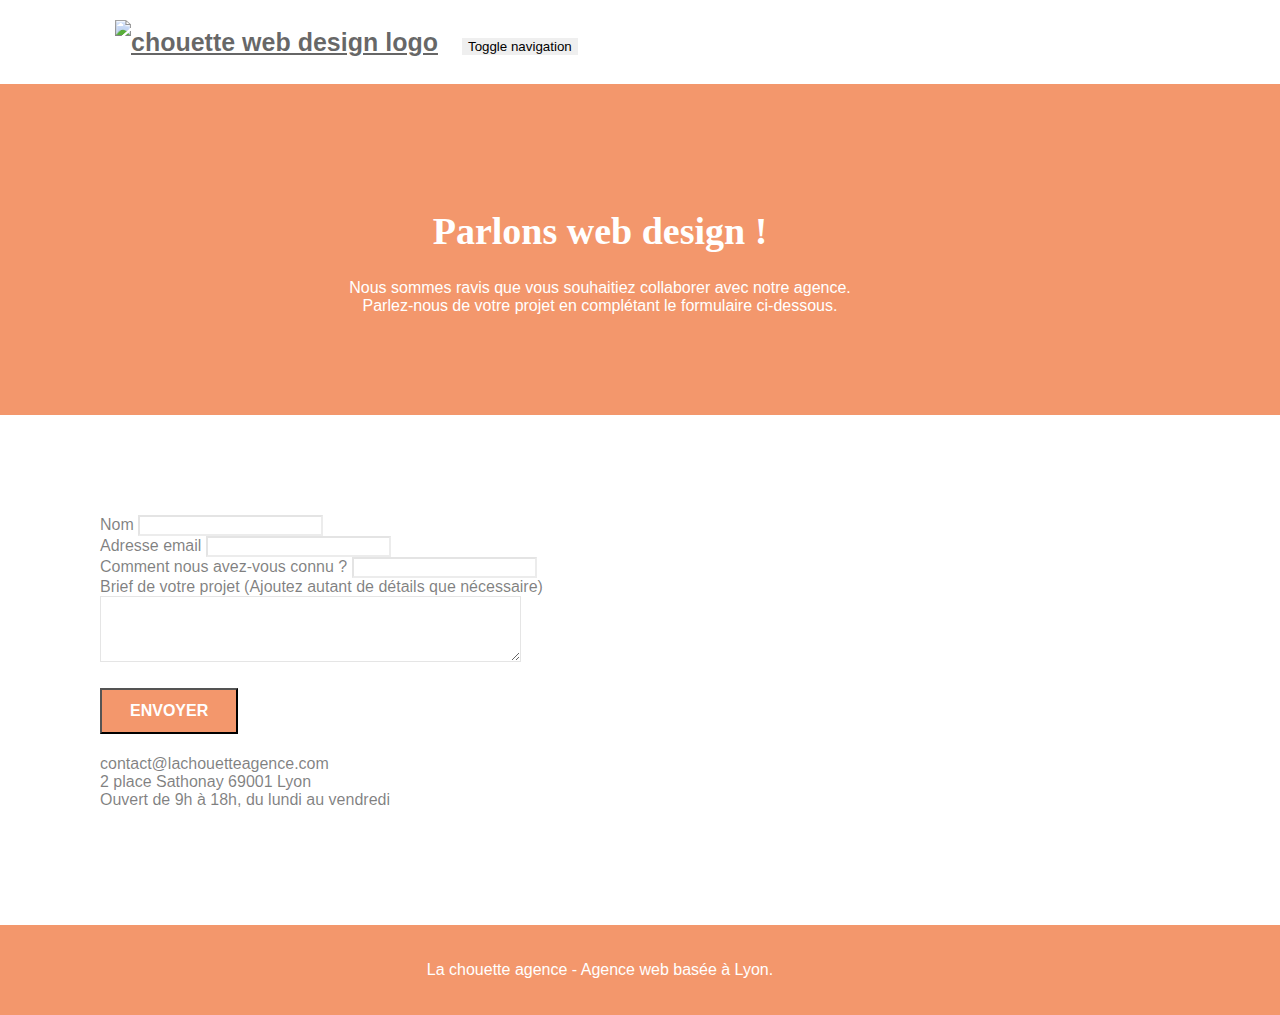
==== page2.html @ fdf0d155 "suppression menu, semantique, probleme responsiv" ====
<!doctype html>
<html lang="fr">

<head>
	<meta charset="utf-8">
	<meta name="keywords" content="Agence web à Lyon, stratégie web,
	web design, illustrations, design de site web, site web, web, internet, site internet, site">
	<meta name="description" content="Agence de web designer a Lyon">
	<meta name="viewport" content="width=device-width, initial-scale=1.0, viewport-fit=cover">
	<link rel="shortcut icon" type="image/png" href="favicon.jpg">

	<link rel="stylesheet" type="text/css" href="./css/bootstrap.min.css">
	<link rel="stylesheet" type="text/css" href="style.css">
	<link rel="stylesheet" type="text/css" href="./css/font-awesome.min.css">
	<link rel="stylesheet" type="text/css" href="./css/et-line.min.css">


	<script src="./js/jquery-2.1.0.min.js"></script>
	<script src="./js/bootstrap.min.js"></script>
	<script src="./js/blocs.min.js"></script>
	<script src="./js/jqBootstrapValidation.js"></script>
	<script src="./js/formHandler.js"></script>
	<title>Contactez-nous-La chouette agence</title>


	<!-- Analytics -->

	<!-- Analytics END -->

</head>

<body>
	<!-- Principal conteneur -->
	<div class="page-container">

		<!-- bloc-0 -->
		<header class="bloc bgc-white l-bloc " id="bloc-0">
			<div class="container bloc-sm">
				<nav class="navbar row">
					<div class="navbar-header">
						<a class="navbar-brand" href="index.html"><img src="img/la-chouette-agence.png"
								alt="chouette web design logo" /></a>
						<button id="nav-toggle" type="button" class="ui-navbar-toggle navbar-toggle"
							data-toggle="collapse" data-target=".navbar-1">
							<span class="sr-only">Toggle navigation</span><span class="icon-bar"></span><span
								class="icon-bar"></span><span class="icon-bar"></span>
						</button>
					<!-- </div>
					<div class="collapse navbar-collapse navbar-1 special-dropdown-nav">
						<ul class="site-navigation nav navbar-nav">
							<li>
								<a href="index.html">Accueil</a>
							</li>
						</ul>
					</div> -->
				</nav>
			</div>
		</header>
		<!-- bloc-0 END -->

		<!-- bloc-6 -->
		<div class="bloc bg-dots-bg bg-repeat bgc-atomic-tangerine d-bloc bloc-bg-texture texture-paper" id="bloc-6">
			<div class="container bloc-lg">
				<div class="row">
					<div class="col-sm-12">
						<h1 class="text-center hero-bloc-text tc-white">
							Parlons web design !
						</h1>
						<p class="text-center mg-lg tc-white tight-width-whitespace">
							Nous sommes ravis que vous souhaitiez collaborer avec notre agence.<br>
							Parlez-nous de votre projet en complétant le formulaire ci-dessous.
						</p>
					</div>
				</div>
			</div>
		</div>
		<!-- bloc-6 END -->

		<!-- bloc-7 -->
		<div class="bloc bgc-white l-bloc" id="bloc-7">
			<div class="container bloc-lg">
				<div class="row">
					<div class="col-sm-6">
						<form id="form_1">
							<div class="form-group">
								<label>
									Nom
								</label>
								<input id="name" class="form-control" required />
							</div>
							<div class="form-group">
								<label>
									Adresse email
								</label>
								<input id="email" class="form-control" type="email" required />
							</div>
							<div class="form-group">
								<label>
									Comment nous avez-vous connu ?
								</label>
								<input class="form-control" type="email" required id="input_504" />
							</div>
							<div class="form-group">
								<label>
									Brief de votre projet (Ajoutez autant de détails que nécessaire)<br>
								</label><textarea id="message" class="form-control" rows="4" cols="50"
									required></textarea>
							</div>
							<button class="bloc-button btn btn-lg btn-block cta-hero btn-atomic-tangerine"
								type="submit">
								Envoyer
							</button>
						</form>
					</div>
					<div class="col-sm-6">
						<p>
							contact@lachouetteagence.com<br>2 place Sathonay 69001 Lyon<br>Ouvert de 9h à 18h, du lundi
							au vendredi<br>
						</p>
					</div>
				</div>
			</div>
		</div>
		<!-- bloc-7 END -->

		<!-- ScrollToTop Button -->
		<a class="bloc-button btn btn-d scrollToTop" onclick="scrollToTarget('1')"><span
				class="fa fa-chevron-up"></span></a>
		<!-- ScrollToTop Button END-->


		<!-- Footer - bloc-8 -->
		<div class="bloc bgc-atomic-tangerine d-bloc" id="bloc-8">
			<div class="container bloc-sm">
				<div class="row">
					<div class="col-sm-12">
						<p class="text-center white">
							La chouette agence - Agence web basée à Lyon.<br>
						</p>
						<div class="row row-no-gutters social">
							<div class="col-sm-3">
								<div class="text-center">
									<a class="social" href="index.html"><span class="fa fa-twitter icon-md"></span></a>
								</div>
							</div>
							<div class="col-sm-3">
								<div class="text-center">
									<a class="social" href="index.html"><span class="fa fa-facebook icon-md"></span></a>
								</div>
							</div>
							<div class="col-sm-3">
								<div class="text-center">
									<a class="social" href="index.html"><span class="fa fa-dribbble icon-md"></span></a>
								</div>
							</div>
							<div class="col-sm-3">
								<div class="text-center">
									<a class="social" href="index.html"><span
											class="fa fa-instagram icon-md"></span></a>
								</div>
							</div>
						</div>
					</div>
				</div>
			</div>
		</div>
		<!-- Footer - bloc-8 END -->

	</div>
	<!-- Principal conteneur END -->


</body>

</html>
---- style.css ----
body {
    margin: 0;
    padding: 0;
    background: #FFF;
    overflow-x: hidden;
    -webkit-font-smoothing: antialiased;
    -moz-osx-font-smoothing: grayscale;
}

a,
button {
    transition: all .3s ease-in-out;
    outline: none!important;
}

a:hover {
    text-decoration: none;
    cursor: pointer;
}

#page-loading-blocs-notifaction {
    position: fixed;
    top: 0;
    bottom: 0;
    width: 100%;
    z-index: 100000;
    background: #FFFFFF url("img/pageload-spinner.gif") no-repeat center center;
}

.bloc {
    width: 100%;
    clear: both;
    background: 50% 50% no-repeat;
    padding: 0 50px;
    -webkit-background-size: cover;
    -moz-background-size: cover;
    -o-background-size: cover;
    background-size: cover;
    position: relative;
}

/* .bloc .container {
    padding-left: 0;
    padding-right: 0;
} */

.bloc-lg {
    padding: 100px 50px;
}

.bloc-md {
    padding: 50px;
}

.bloc-sm {
    padding: 20px 50px;
}

.bg-center,
.bg-l-edge,
.bg-r-edge,
.bg-t-edge,
.bg-b-edge,
.bg-tl-edge,
.bg-bl-edge,
.bg-tr-edge,
.bg-br-edge,
.bg-repeat {
    -webkit-background-size: auto!important;
    -moz-background-size: auto!important;
    -o-background-size: auto!important;
    background-size: auto!important;
}

.bg-repeat {
    background: repeat;
}

.bg-t-edge {
    background: top no-repeat;
}

.bloc-bg-texture::before {
    content: "";
    background-size: 2px 2px;
    position: absolute;
    top: 0;
    bottom: 0;
    left: 0;
    right: 0;
}

.texture-paper::before {
    background: url("img/texture-paper.png");
    background-size: 280px 280px;
}

.b-parallax {
    background-attachment: fixed;
}

.d-bloc {
    color: rgba(255, 255, 255, .7);
}

.d-bloc button:hover {
    color: rgba(255, 255, 255, .9);
}

.d-bloc .icon-round,
.d-bloc .icon-square,
.d-bloc .icon-rounded,
.d-bloc .icon-semi-rounded-a,
.d-bloc .icon-semi-rounded-b {
    border-color: rgba(255, 255, 255, .9);
}

.d-bloc .divider-h span {
    border-color: rgba(255, 255, 255, .2);
}

.d-bloc .a-btn,
.d-bloc .navbar a,
.d-bloc .navbar-brand,
.d-bloc a .icon-sm,
.d-bloc a .icon-md,
.d-bloc a .icon-lg,
.d-bloc a .icon-xl,
.d-bloc h1 a,
.d-bloc h2 a,
.d-bloc h3 a,
.d-bloc h4 a,
.d-bloc h5 a,
.d-bloc h6 a,
.d-bloc p a {
    color: rgba(255, 255, 255, .6);
}

.d-bloc .a-btn:hover,
.d-bloc .navbar a:hover,
.d-bloc .navbar-brand:hover,
.d-bloc a:hover .icon-sm,
.d-bloc a:hover .icon-md,
.d-bloc a:hover .icon-lg,
.d-bloc a:hover .icon-xl,
.d-bloc h1 a:hover,
.d-bloc h2 a:hover,
.d-bloc h3 a:hover,
.d-bloc h4 a:hover,
.d-bloc h5 a:hover,
.d-bloc h6 a:hover,
.d-bloc p a:hover {
    color: rgba(255, 255, 255, 1);
}

.d-bloc .navbar-toggle .icon-bar {
    background: rgba(255, 255, 255, 1);
}

.d-bloc .btn-wire,
.d-bloc .btn-wire:hover {
    color: rgba(255, 255, 255, 1);
    border-color: rgba(255, 255, 255, 1);
}

.d-bloc .panel {
    color: rgba(0, 0, 0, .5);
}

.d-bloc .panel button:hover {
    color: rgba(0, 0, 0, .7);
}

.d-bloc .panel icon {
    border-color: rgba(0, 0, 0, .7);
}

.d-bloc .panel .divider-h span {
    border-color: rgba(0, 0, 0, .1);
}

.d-bloc .panel .a-btn {
    color: rgba(0, 0, 0, .6);
}

.d-bloc .panel .a-btn:hover {
    color: rgba(0, 0, 0, 1);
}

.d-bloc .panel .btn-wire,
.d-bloc .panel .btn-wire:hover {
    color: rgba(0, 0, 0, .7);
    border-color: rgba(0, 0, 0, .3);
}

.d-bloc .panel,
.l-bloc {
    color: rgba(0, 0, 0, .5);
}

.d-bloc .panel button:hover,
.l-bloc button:hover {
    color: rgba(0, 0, 0, .7);
}

.l-bloc .icon-round,
.l-bloc .icon-square,
.l-bloc .icon-rounded,
.l-bloc .icon-semi-rounded-a,
.l-bloc .icon-semi-rounded-b {
    border-color: rgba(0, 0, 0, .7);
}

.d-bloc .panel .divider-h span,
.l-bloc .divider-h span {
    border-color: rgba(0, 0, 0, .1);
}

.d-bloc .panel .a-btn,
.l-bloc .a-btn,
.l-bloc .navbar a,
.l-bloc .navbar-brand,
.l-bloc a .icon-sm,
.l-bloc a .icon-md,
.l-bloc a .icon-lg,
.l-bloc a .icon-xl,
.l-bloc h1 a,
.l-bloc h2 a,
.l-bloc h3 a,
.l-bloc h4 a,
.l-bloc h5 a,
.l-bloc h6 a,
.l-bloc p a {
    color: rgba(0, 0, 0, .6);
}

.d-bloc .panel .a-btn:hover,
.l-bloc .a-btn:hover,
.l-bloc .navbar a:hover,
.l-bloc .navbar-brand:hover,
.l-bloc a:hover .icon-sm,
.l-bloc a:hover .icon-md,
.l-bloc a:hover .icon-lg,
.l-bloc a:hover .icon-xl,
.l-bloc h1 a:hover,
.l-bloc h2 a:hover,
.l-bloc h3 a:hover,
.l-bloc h4 a:hover,
.l-bloc h5 a:hover,
.l-bloc h6 a:hover,
.l-bloc p a:hover {
    color: rgba(0, 0, 0, 1);
}

.l-bloc .navbar-toggle .icon-bar {
    color: rgba(0, 0, 0, .6);
}

.d-bloc .panel .btn-wire,
.d-bloc .panel .btn-wire:hover,
.l-bloc .btn-wire,
.l-bloc .btn-wire:hover {
    color: rgba(0, 0, 0, .7);
    border-color: rgba(0, 0, 0, .3);
}

.voffset {
    margin-top: 30px;
}

.voffset-lg {
    margin-top: 80px;
}

.row-no-gutters {
    margin-right: 0;
    margin-left: 0;
}

.row.row-no-gutters > [class^="col-"],
.row.row-no-gutters > [class*=" col-"] {
    padding-right: 0;
    padding-left: 0;
}

#bloc-1-hero h1 {
    font-size: 32px;
}

.navbar {
    margin-bottom: 0;
    z-index: 1;
}

.navbar-brand {
    height: auto;
    padding: 3px 15px;
    font-size: 25px;
    font-weight: normal;
    font-weight: 600;
    line-height: 44px;
}

.navbar-brand img {
    max-height: 200px;
    margin: 0 5px 0 0;
    display: inline;
}

.navbar-brand img[src$=svg] {
    min-width: 100px;
}

.nav-center .navbar-brand img {
    margin: 0;
}

.navbar .nav {
    padding-top: 2px;
    margin-right: -16px;
    float: right;
    z-index: 1;
}

.nav > li {
    float: left;
    margin-top: 4px;
    font-size: 16px;
}

.navbar-nav .open .dropdown-menu > li > a {
    text-align: inherit;
}

.nav > li a:hover,
.nav > li a:focus {
    background: transparent;
}

.navbar-toggle {
    margin: 10px 10px 0 0;
    border: 0px;
}

.navbar-toggle:hover {
    background: transparent!important;
}

.navbar-toggle .icon-bar {
    background-color: rgba(0, 0, 0, .5);
    width: 26px;
}

.nav-invert .navbar .nav {
    float: left;
}

.nav-invert .navbar-header,
.nav-invert .navbar-brand {
    float: right;
    position: relative;
    z-index: 2;
}
/* ______________________________________________media queries 768px________________________________________*/

@media (min-width: 768px) {
    .site-navigation {
        position: absolute;
        top: 50%;
        right: 20px;
        transform: translate(0, -50%);
        -webkit-transform: translateY(-50%);
    }
    .nav > li .dropdown-menu a,
    .nav > li .dropdown-menu a:hover {
        color: #484848;
    }
    .nav-invert .site-navigation {
        left: 0;
        right: 0;
    }
    .nav-center {
        text-align: center;
    }
    .nav-center .navbar-header {
        width: 100%;
    }
    .nav-center .navbar-header,
    .nav-center .navbar-brand,
    .nav-center .nav > li {
        float: none;
        display: inline-block;
    }
    .nav-center .site-navigation {
        position: relative;
        width: 100%;
        right: 0;
        margin-right: 0px;
        margin-top: 20px;
    }
    .nav-center.mini-nav .navbar-toggle {
        float: none;
        margin: 10px auto 0;
    }
}

.nav > li > .dropdown a {
    background: none!important;
    display: block;
    padding: 14px 15px;
}

nav .caret {
    margin: 0 5px;
}

.dropdown-menu .dropdown-menu {
    top: -8px;
    left: 100%;
}

.dropdown-menu .dropmenu-flow-right {
    top: 100%;
    left: 0;
    margin-left: -1px;
    border-top-left-radius: 0;
    border-top-right-radius: 0;
}

.dropdown-menu .dropdown span {
    border: 4px solid black;
    border-top-color: transparent;
    border-right-color: transparent;
    border-bottom-color: transparent;
    margin: 6px -5px 0 0!important;
    float: right;
}

.mg-md {
    margin-top: 10px;
    margin-bottom: 20px;
}

.mg-lg {
    margin-top: 10px;
    margin-bottom: 40px;
}

.btn {
    margin: 0 5px 5px 0;
}

.btn.pull-right {
    margin: 0 0 5px 5px;
}

.btn-d,
.btn-d:hover,
.btn-d:focus {
    color: #FFF;
    background: rgba(0, 0, 0, .3);
}

button {
    outline: none!important;
}

.btn-rd {
    border-radius: 40px;
}

.btn-clean {
    border: 1px solid rgba(0, 0, 0, .08);
    border-bottom-color: rgba(0, 0, 0, .1);
    text-shadow: 0 1px 0 rgba(0, 0, 1, .1);
    box-shadow: 0 1px 3px rgba(0, 0, 1, .25), inset 0 1px 0 0 rgba(255, 255, 255, .15);
}

.icon-md {
    font-size: 30px!important;
}

.icon-lg {
    font-size: 60px!important;
}

.sm-shadow {
    text-shadow: 0 1px 2px rgba(0, 0, 0, .3);
}

.panel-sq,
.panel-sq .panel-heading,
.panel-sq .panel-footer {
    border-radius: 0;
}

.panel-rd {
    border-radius: 30px;
}

.panel-rd .panel-heading {
    border-radius: 29px 29px 0 0;
}

.panel-rd .panel-footer {
    border-radius: 0 0 29px 29px;
}

.form-control {
    border-color: rgba(0, 0, 0, .1);
    box-shadow: none;
}

.scrollToTop {
    width: 40px;
    height: 40px;
    position: fixed;
    bottom: 20px;
    right: 20px;
    opacity: 0;
    z-index: 500;
    transition: all .3s ease-in-out;
}

.scrollToTop span {
    margin-top: 6px;
}

.showScrollTop {
    font-size: 14px;
    opacity: 1;
}

a[data-lightbox] {
    position: relative;
    display: block;
    text-align: center;
}

a[data-lightbox]:hover::before {
    content: "+";
    font-family: "HelveticaNeue-Light", "Helvetica Neue Light", "Helvetica Neue", Helvetica, Arial;
    font-size: 32px;
    width: 50px;
    height: 50px;
    margin-left: -25px;
    border-radius: 50%;
    background: rgba(0, 0, 0, .6);
    color: #FFF;
    font-weight: 100;
    z-index: 1;
    position: absolute;
    top: 50%;
    transform: translateY(-50%);
    -webkit-transform: translateY(-50%);
}

a[data-lightbox]:hover img {
    opacity: 0.6;
    -webkit-animation-fill-mode: none;
    animation-fill-mode: none;
}

#lightbox-modal {
    display: flex;
    align-items: center;
}

#lightbox-modal .modal-dialog {
    width: 90%;
    max-width: 900px;
    margin: 0 auto 0;
}

#lightbox-modal .modal-dialog img {
    max-height: 90vh;
    margin: 0 auto;
}

.lightbox-caption {
    padding: 20px;
    color: #FFF;
    background: rgba(0, 0, 0, .5);
    position: absolute;
    left: 15px;
    right: 15px;
    bottom: 5px;
}

.close-lightbox {
    color: #FFF;
    font-size: 30px;
    position: absolute;
    top: 20px;
    right: 20px;
    z-index: 20;
    background: rgba(0, 0, 0, .5);
    border: none;
    line-height: 30px;
    padding: 0 9px 5px;
    opacity: 0.3;
}

.close-lightbox:hover,
.next-lightbox:hover,
.prev-lightbox:hover {
    opacity: 1.0;
    color: #FFF;
}

.next-lightbox,
.prev-lightbox {
    font-size: 20px;
    color: rgba(255, 255, 255, .9);
    background: rgba(0, 0, 0, .5);
    transition: all .2s ease-in-out;
    position: absolute;
    top: 45%;
    z-index: 1;
    opacity: 0.4;
}

.next-lightbox {
    padding: 6px 8px 1px 13px;
    right: 25px;
}

.prev-lightbox {
    padding: 6px 13px 1px 10px;
    left: 25px;
}

.snapshot-lb .modal-body {
    padding-bottom: 45px;
}

.snapshot-lb .lightbox-caption {
    padding: 0;
    color: rgba(0, 0, 0, .5);
    background: none;
}

h2,
h3,
h4,
h5,
h6,
p,
label,
.btn,
a {
    font-family: "helvetica";
    font-weight: 400;
    /* color: #575757!important; */
}

.container {
    max-width: 1000px;
}

.hero-bloc-text {
    font-size: 38px;
}

.hero-bloc-text-sub {
    font-size: 36px;
}

.statement-bloc-text {
    line-height: 26px;
    font-style: italic;
    font-size: 20px;
    text-align: center;
    font-weight: lighter;
    max-width: 520px;
}

/* p {
    font-size: 11px;
} */

.tight-width-whitespace {
    max-width: 600px;
    margin: auto;
}

.h1 {
    font-size: 20px;
    font-family: "Open Sans";
}

.cta-hero {
    margin-top: 22px;
    color: #FFFFFF!important;
    text-transform: uppercase;
    padding: 12px 28px 12px 28px;
    font-size: 16px;
    font-weight: 700;
}

.social {
    max-width: 400px;
    margin: auto auto auto auto;
}

h2 {
    font-size: 22px;
    line-height: 1.4em;
}

h3 {
    font-size: 15px;
    text-transform: uppercase;
    font-weight: 700;
    color: #333333!important;
}

.med-width-whitespace {
    max-width: 800px;
    margin: auto auto auto auto;
    box-shadow: 0px 0px 0px #000000;
}

/* h1 {
    color: #333333!important;
} */

h4 {
    color: #333333!important;
}

.icons {
    margin-bottom: 14px;
    margin-top: 24px;
}

.white {
    color: #FFFFFF!important;
}

.portfolio-thumb {
    margin-bottom: 24px;
}

.portfolio-row {
    margin-bottom: 44px;
    margin-top: 50px;
}

.avatar {
    box-shadow: 0px 4px 9px rgba(0, 0, 0, 0.3);
}

.black-background {
    background-color: rgba(165, 147, 99, 0.7);
    padding: 40px 40px 40px 40px;
}

.bold-link {
    font-weight: 900;
    text-decoration: underline!important;
}

.bgc-white {
    background-color: #FFFFFF;
}

.bgc-dark-slate-blue {
    background-color: #364577;
}

.bgc-atomic-tangerine {
    background-color: #F3976C;
}

.tc-white {
    color: #FFFFFF;
}
.text-center {
    text-align: center;
}

.btn-atomic-tangerine {
    background: #F3976C;
    color: #FFFFFF!important;
}

.btn-atomic-tangerine:hover {
    background: #c27956!important;
    color: #FFFFFF!important;
}

.ltc-white {
    color: #FFFFFF!important;
}

.ltc-white:hover {
    color: #cccccc!important;
}

.ltc-atomic-tangerine {
    color: #F3976C!important;
}

.ltc-atomic-tangerine:hover {
    color: #c27956!important;
}

.icon-dark-slate-blue {
    color: #364577!important;
    border-color: #364577!important;
}

.bg-dots-bg {
    background-image: url("img/dots-bg.png");
}

.bg-lines-h2-bg {
    background-image: url("img/lines-h2-bg.png");
}

.bg-banniere {
    background-image: url("img/la-chouette-agence-banniere.jpg");
}

.bg-presentation {
    background-image: url("img/image-de-presentation.bmp");
}

@media (max-width: 1024px) {
    .bloc {
        padding-left: 20px;
        padding-right: 20px;
    }
    .bloc.full-width-bloc,
    .bloc-tile-2.full-width-bloc .container,
    .bloc-tile-3.full-width-bloc .container,
    .bloc-tile-4.full-width-bloc .container {
        padding-left: 0;
        padding-right: 0;
    }
}

@media (max-width: 992px) and (min-width: 768px) {
    .navbar .nav {
        max-width: 80%
    }
    .nav-center.navbar .nav {
        max-width: 100%
    }
}

@media only screen and (min-width: 768px) and (max-width: 1024px) and (orientation: landscape) {
    .b-parallax {
        background-attachment: scroll;
    }
}

@media only screen and (min-width: 1024px) and (max-width: 1366px) and (-webkit-min-device-pixel-ratio: 1.5) {
    .b-parallax {
        background-attachment: scroll;
    }
}

@media (max-width: 991px) {
    .container {
        width: 100%;
    }
    .b-parallax {
        background-attachment: scroll;
    }
    .page-container,
    #hero-bloc {
        overflow-x: hidden;
        position: relative;
    }
    .bloc-group,
    .bloc-group .bloc {
        display: block;
        width: 100%;
    }
    .bloc-fill-screen .fill-bloc-top-edge,
    .bloc-fill-screen .fill-bloc-bottom-edge {
        padding: 0 20px;
    }
}

@media (max-width: 767px) {
    .page-container {
        overflow-x: hidden;
        position: relative;
    }
    h1,
    h2,
    h3,
    h4,
    h5,
    h6,
    p,
    #disqus_thread {
        padding-left: 10px!important;
        padding-right: 10px!important;
    }
    .b-parallax {
        background-attachment: scroll;
    }
    .navbar .nav {
        padding-top: 0;
        border-top: 1px solid rgba(0, 0, 0, .2);
        float: none!important;
    }
    .navbar.row {
        margin-left: 0;
        margin-right: 0;
    }
    .site-navigation {
        position: inherit;
        transform: none;
        -webkit-transform: none;
        -ms-transform: none;
    }
    .nav > li {
        margin-top: 0;
        border-bottom: 1px solid rgba(0, 0, 0, .1);
        background: rgba(0, 0, 0, .05);
        text-align: left;
        padding-left: 15px;
        width: 100%;
    }
    .nav > li:hover {
        background: rgba(0, 0, 0, .08);
    }
    .dropdown .dropdown a .caret {
        float: none;
        margin: 5px 0 0 10px!important;
        border: 4px solid black;
        border-bottom-color: transparent;
        border-right-color: transparent;
        border-left-color: transparent;
    }
    #hero-bloc .navbar .nav {
        background: rgba(0, 0, 0, .8);
    }
    #hero-bloc .navbar .nav a {
        color: rgba(255, 255, 255, .6);
    }
    .hero {
        padding: 50px 0;
    }
    .hero-nav {
        left: -1px;
        right: -1px;
    }
    .navbar-collapse {
        padding: 0;
        overflow-x: hidden;
        -webkit-box-shadow: none;
        box-shadow: none;
    }
    .navbar-brand img {
        max-height: 40px;
        width: auto;
    }
    .nav-invert .navbar-header {
        float: none;
        width: 100%;
    }
    .nav-invert .navbar-toggle {
        float: left;
        margin-left: 10px;
    }
    .bloc {
        padding-left: 0;
        padding-right: 0;
    }
    .bloc-xxl,
    .bloc-xl,
    .bloc-lg {
        padding: 40px 0;
    }
    .bloc-sm,
    .bloc-md {
        padding-left: 0;
        padding-right: 0;
    }
    .bloc-tile-2 .container,
    .bloc-tile-3 .container,
    .bloc-tile-4 .container,
    .bloc-fill-screen .fill-bloc-top-edge,
    .bloc-fill-screen .fill-bloc-bottom-edge {
        padding-left: 0;
        padding-right: 0;
    }
    .a-block {
        padding: 0 10px;
    }
    .btn-dwn {
        display: none;
    }
    .voffset {
        margin-top: 5px;
    }
    .voffset-md {
        margin-top: 20px;
    }
    .voffset-lg {
        margin-top: 30px;
    }
    form {
        padding: 5px;
    }
    .close-lightbox {
        display: inline-block;
    }
    .blocsapp-device-iphone5 {
        background-size: 216px 425px;
        padding-top: 60px;
        width: 216px;
        height: 425px;
    }
    .blocsapp-device-iphone5 img {
        width: 180px;
        height: 320px;
    }
}

@media (max-width: 400px) {
    .bloc {
        padding-left: 0;
        padding-right: 0;
    }
}

@media (max-width: 767px) {
    .bloc-mob-center-text {
        text-align: center;
    }
}
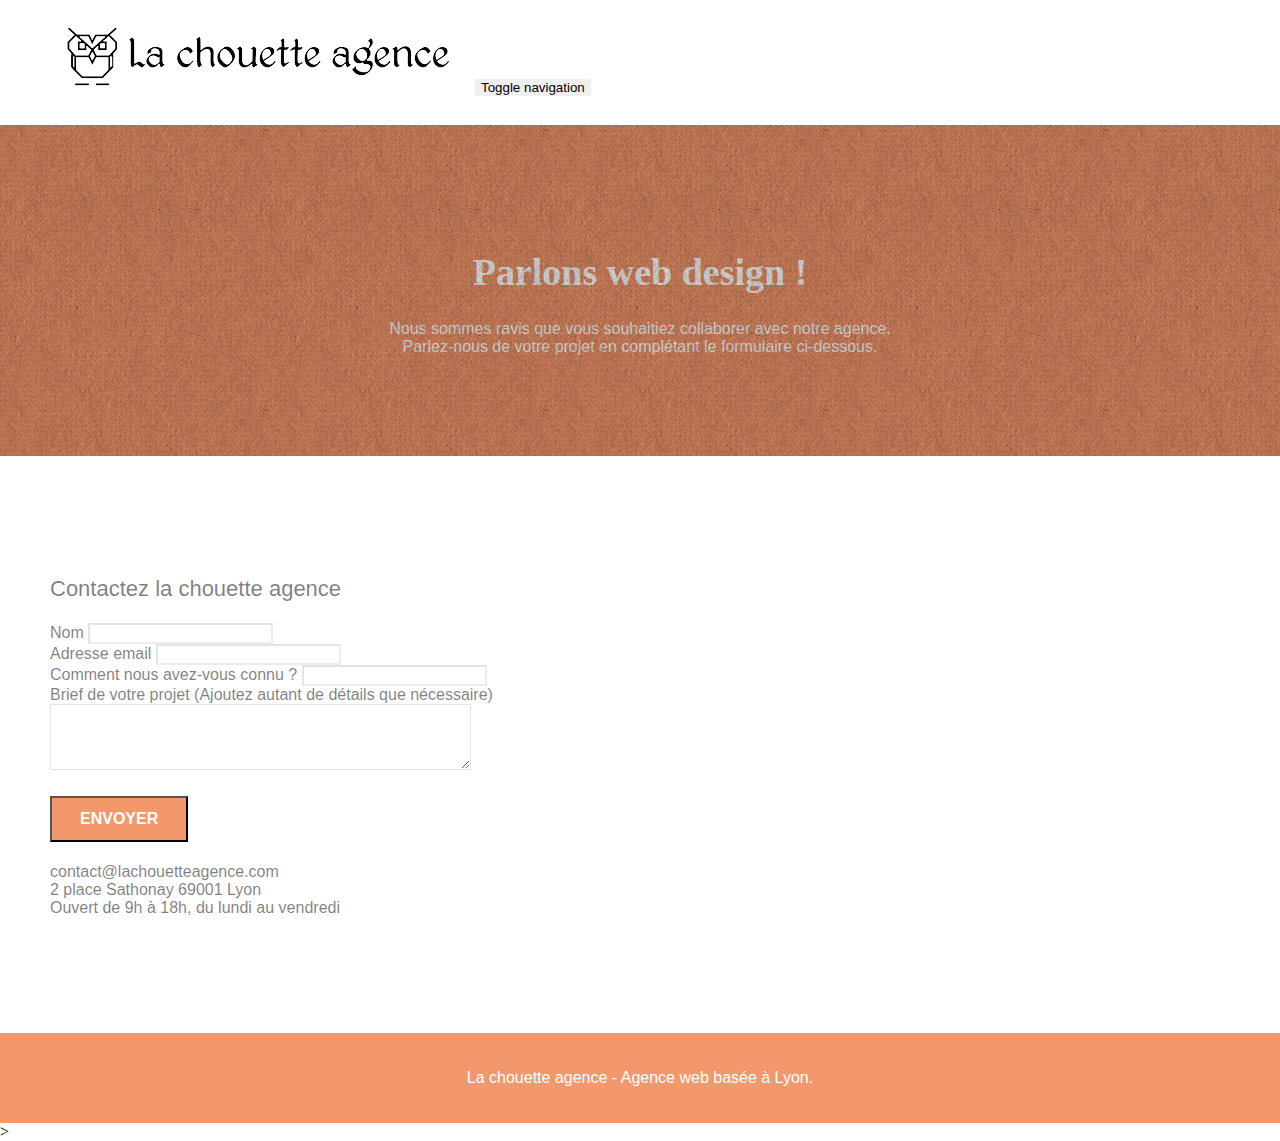
==== commit 885929bb: "100%" ====
--- a/page2.html
+++ b/page2.html
@@ -5,9 +5,9 @@
 	<meta charset="utf-8">
 	<meta name="keywords" content="Agence web à Lyon, stratégie web,
 	web design, illustrations, design de site web, site web, web, internet, site internet, site">
-	<meta name="description" content="Agence de web designer a Lyon">
+	<meta name="description"
+		content="Agence de web designer a Lyon. Besoin d'un site web ou d'un simple rafraichissement? Ne cherchez plus!">
 	<meta name="viewport" content="width=device-width, initial-scale=1.0, viewport-fit=cover">
-	<link rel="shortcut icon" type="image/png" href="favicon.jpg">
 
 	<link rel="stylesheet" type="text/css" href="./css/bootstrap.min.css">
 	<link rel="stylesheet" type="text/css" href="style.css">
@@ -45,21 +45,15 @@
 							<span class="sr-only">Toggle navigation</span><span class="icon-bar"></span><span
 								class="icon-bar"></span><span class="icon-bar"></span>
 						</button>
-					<!-- </div>
-					<div class="collapse navbar-collapse navbar-1 special-dropdown-nav">
-						<ul class="site-navigation nav navbar-nav">
-							<li>
-								<a href="index.html">Accueil</a>
-							</li>
-						</ul>
-					</div> -->
+					</div>
 				</nav>
 			</div>
 		</header>
 		<!-- bloc-0 END -->
 
 		<!-- bloc-6 -->
-		<div class="bloc bg-dots-bg bg-repeat bgc-atomic-tangerine d-bloc bloc-bg-texture texture-paper" id="bloc-6">
+		<section class="bloc bg-dots-bg bg-repeat bgc-atomic-tangerine d-bloc bloc-bg-texture texture-paper"
+			id="bloc-6">
 			<div class="container bloc-lg">
 				<div class="row">
 					<div class="col-sm-12">
@@ -73,14 +67,15 @@
 					</div>
 				</div>
 			</div>
-		</div>
+		</section>
 		<!-- bloc-6 END -->
 
 		<!-- bloc-7 -->
-		<div class="bloc bgc-white l-bloc" id="bloc-7">
+		<section class="bloc bgc-white l-bloc" id="bloc-7">
 			<div class="container bloc-lg">
 				<div class="row">
 					<div class="col-sm-6">
+						<h2>Contactez la chouette agence</h2>
 						<form id="form_1">
 							<div class="form-group">
 								<label>
@@ -120,17 +115,11 @@
 					</div>
 				</div>
 			</div>
-		</div>
+		</section>
 		<!-- bloc-7 END -->
 
-		<!-- ScrollToTop Button -->
-		<a class="bloc-button btn btn-d scrollToTop" onclick="scrollToTarget('1')"><span
-				class="fa fa-chevron-up"></span></a>
-		<!-- ScrollToTop Button END-->
-
-
 		<!-- Footer - bloc-8 -->
-		<div class="bloc bgc-atomic-tangerine d-bloc" id="bloc-8">
+		<footer class="bloc bgc-atomic-tangerine d-bloc" id="bloc-8">
 			<div class="container bloc-sm">
 				<div class="row">
 					<div class="col-sm-12">
@@ -163,7 +152,7 @@
 					</div>
 				</div>
 			</div>
-		</div>
+		</footer>>
 		<!-- Footer - bloc-8 END -->
 
 	</div>
--- a/style.css
+++ b/style.css
@@ -6,7 +6,9 @@
     -webkit-font-smoothing: antialiased;
     -moz-osx-font-smoothing: grayscale;
 }
-
+.image-resize-mode{
+    width: 100px;
+}
 a,
 button {
     transition: all .3s ease-in-out;
@@ -31,7 +33,7 @@
     width: 100%;
     clear: both;
     background: 50% 50% no-repeat;
-    padding: 0 50px;
+    /* padding: 0 50px; */
     -webkit-background-size: cover;
     -moz-background-size: cover;
     -o-background-size: cover;
@@ -655,7 +657,7 @@
 }
 
 .container {
-    max-width: 1000px;
+    margin: auto;
 }
 
 .hero-bloc-text {
@@ -740,6 +742,8 @@
 
 .portfolio-thumb {
     margin-bottom: 24px;
+    margin: auto;
+    width: 100%;
 }
 
 .portfolio-row {
@@ -828,10 +832,10 @@
 }
 
 @media (max-width: 1024px) {
-    .bloc {
+    /* .bloc {
         padding-left: 20px;
         padding-right: 20px;
-    }
+    } */
     .bloc.full-width-bloc,
     .bloc-tile-2.full-width-bloc .container,
     .bloc-tile-3.full-width-bloc .container,
